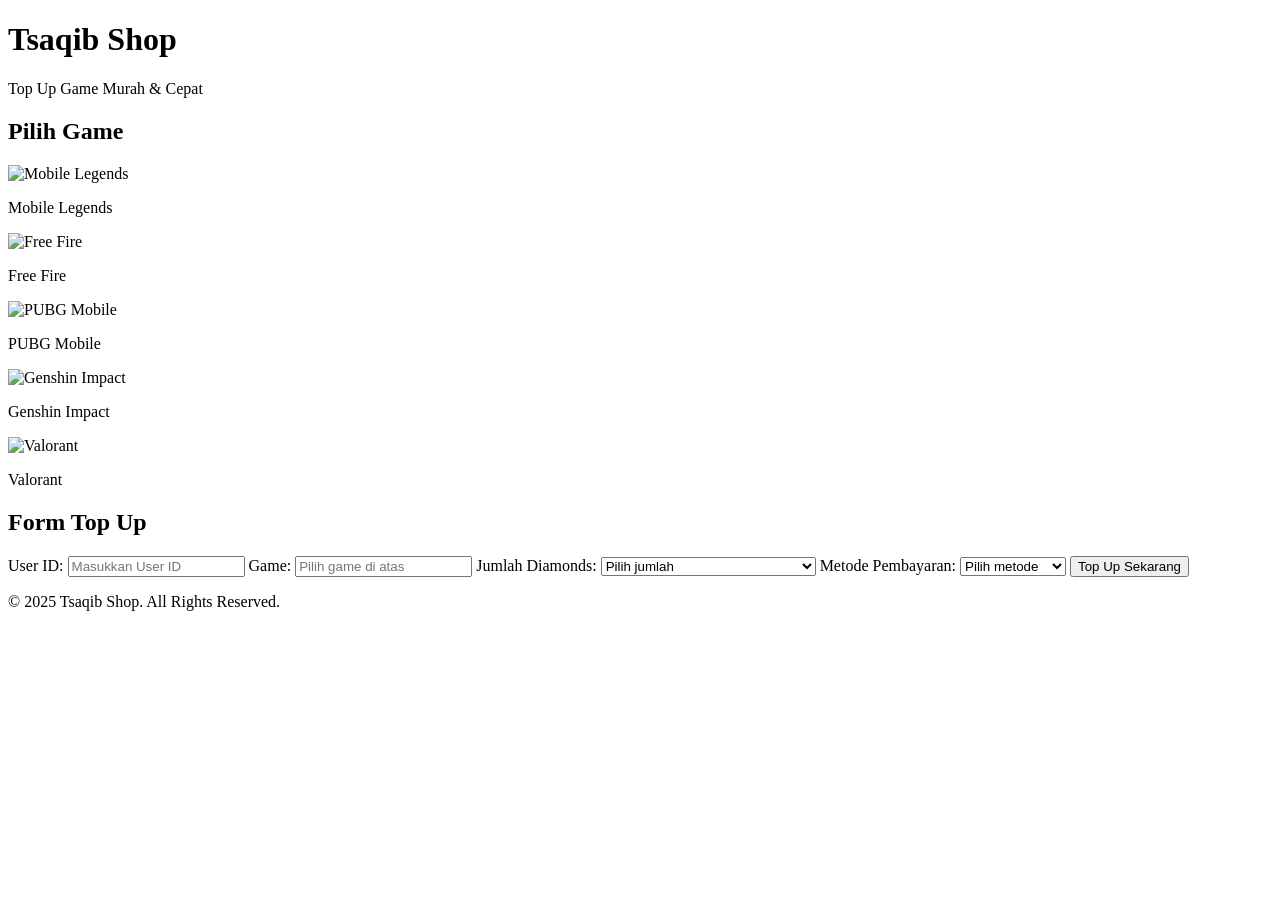
==== tsaqib-shop/index.html @ 84b838be "Add files via upload" ====
<!DOCTYPE html>
<html lang="id">
<head>
    <meta charset="UTF-8">
    <meta name="viewport" content="width=device-width, initial-scale=1.0">
    <title>Tsaqib Shop - Top Up Game</title>
    <link rel="stylesheet" href="css/style.css">
</head>
<body>
    <header>
        <h1>Tsaqib Shop</h1>
        <p>Top Up Game Murah & Cepat</p>
    </header>

    <section class="game-list">
        <h2>Pilih Game</h2>
        <div class="games">
            <div class="game-card" onclick="selectGame('Mobile Legends')">
                <img src="https://upload.wikimedia.org/wikipedia/id/6/6a/Mobile_Legends_Bang_Bang_logo.png" alt="Mobile Legends">
                <p>Mobile Legends</p>
            </div>
            <div class="game-card" onclick="selectGame('Free Fire')">
                <img src="https://upload.wikimedia.org/wikipedia/id/d/d8/Free_Fire_logo.png" alt="Free Fire">
                <p>Free Fire</p>
            </div>
            <div class="game-card" onclick="selectGame('PUBG Mobile')">
                <img src="https://upload.wikimedia.org/wikipedia/commons/0/0e/PUBG_logo.png" alt="PUBG Mobile">
                <p>PUBG Mobile</p>
            </div>
            <div class="game-card" onclick="selectGame('Genshin Impact')">
                <img src="https://upload.wikimedia.org/wikipedia/en/0/0d/Genshin_Impact_logo.svg" alt="Genshin Impact">
                <p>Genshin Impact</p>
            </div>
            <div class="game-card" onclick="selectGame('Valorant')">
                <img src="https://upload.wikimedia.org/wikipedia/commons/5/51/Valorant_logo_-_pink_color_version.svg" alt="Valorant">
                <p>Valorant</p>
            </div>
        </div>
    </section>

    <section class="topup-form">
        <h2>Form Top Up</h2>
        <form id="topupForm">
            <label for="userId">User ID:</label>
            <input type="text" id="userId" placeholder="Masukkan User ID" required>

            <label for="game">Game:</label>
            <input type="text" id="game" placeholder="Pilih game di atas" readonly required>

            <label for="diamonds">Jumlah Diamonds:</label>
            <select id="diamonds" required>
                <option value="">Pilih jumlah</option>
                <option value="50">50 Diamonds - Rp 10.000</option>
                <option value="100">100 Diamonds - Rp 18.000</option>
                <option value="200">200 Diamonds - Rp 35.000</option>
                <option value="500">500 Diamonds - Rp 85.000</option>
                <option value="1000">1000 Diamonds - Rp 160.000</option>
                <option value="2000">2000 Diamonds - Rp 300.000</option>
                <option value="5000">5000 Diamonds - Rp 720.000</option>
                <option value="10000">10000 Diamonds - Rp 1.350.000</option>
            </select>

            <label for="payment">Metode Pembayaran:</label>
            <select id="payment" required>
                <option value="">Pilih metode</option>
                <option value="Dana">Dana</option>
                <option value="OVO">OVO</option>
                <option value="Gopay">Gopay</option>
                <option value="ShopeePay">ShopeePay</option>
                <option value="Bank Transfer">Bank Transfer</option>
            </select>

            <button type="submit">Top Up Sekarang</button>
        </form>
    </section>

    <footer>
        <p>© 2025 Tsaqib Shop. All Rights Reserved.</p>
    </footer>

    <script src="js/script.js"></script>
</body>
</html>
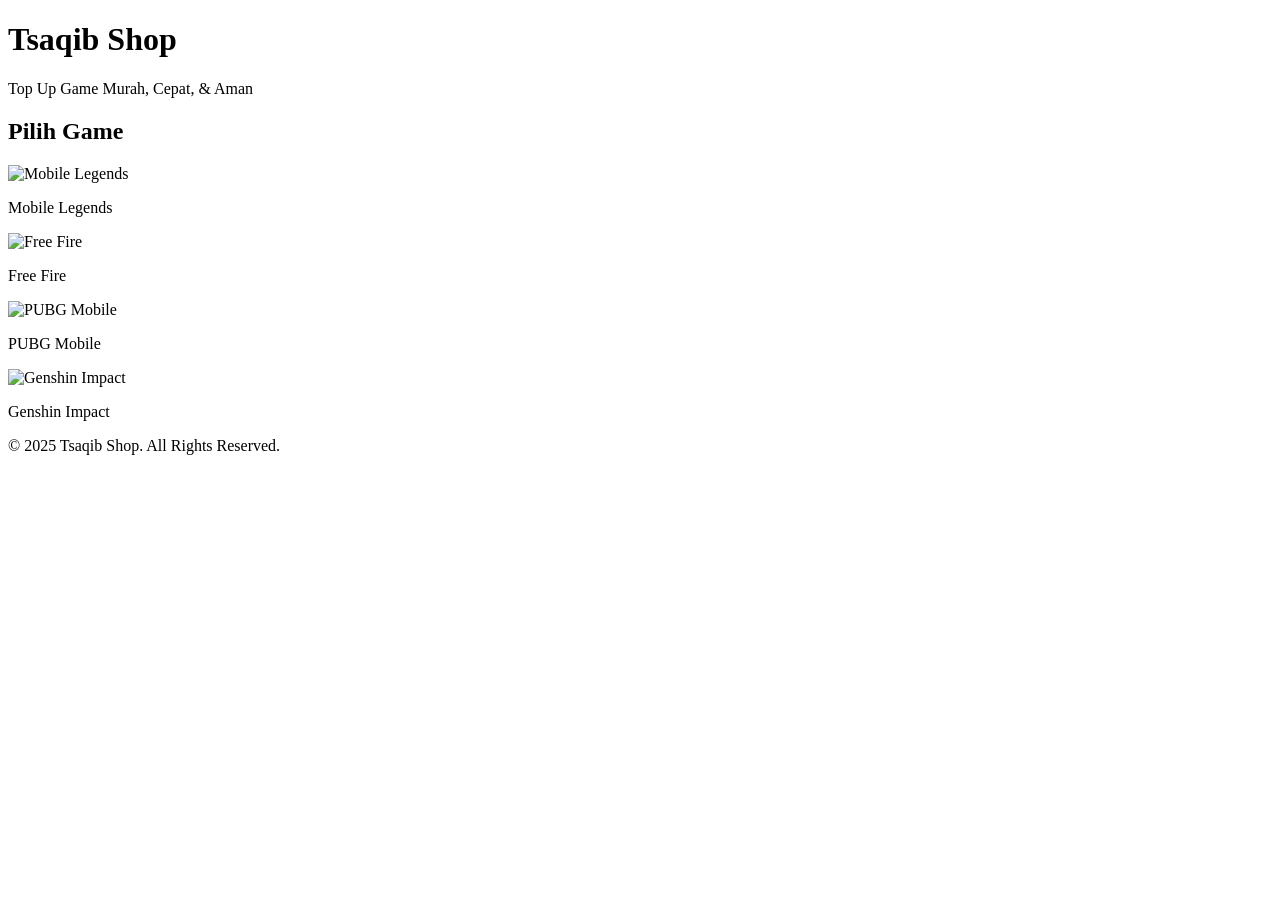
==== commit 80d5ca1a: "Add files via upload" ====
--- a/tsaqib-shop/index.html
+++ b/tsaqib-shop/index.html
@@ -9,69 +9,50 @@
 <body>
     <header>
         <h1>Tsaqib Shop</h1>
-        <p>Top Up Game Murah & Cepat</p>
+        <p>Top Up Game Murah, Cepat, & Aman</p>
     </header>
 
-    <section class="game-list">
+    <section id="gameSelection">
         <h2>Pilih Game</h2>
-        <div class="games">
+        <div class="game-list">
             <div class="game-card" onclick="selectGame('Mobile Legends')">
-                <img src="https://upload.wikimedia.org/wikipedia/id/6/6a/Mobile_Legends_Bang_Bang_logo.png" alt="Mobile Legends">
+                <img src="https://upload.wikimedia.org/wikipedia/en/thumb/9/99/Mobile_Legends_Logo.png/600px-Mobile_Legends_Logo.png" alt="Mobile Legends">
                 <p>Mobile Legends</p>
             </div>
             <div class="game-card" onclick="selectGame('Free Fire')">
-                <img src="https://upload.wikimedia.org/wikipedia/id/d/d8/Free_Fire_logo.png" alt="Free Fire">
+                <img src="https://upload.wikimedia.org/wikipedia/en/thumb/0/0e/Free_Fire_logo.png/640px-Free_Fire_logo.png" alt="Free Fire">
                 <p>Free Fire</p>
             </div>
             <div class="game-card" onclick="selectGame('PUBG Mobile')">
-                <img src="https://upload.wikimedia.org/wikipedia/commons/0/0e/PUBG_logo.png" alt="PUBG Mobile">
+                <img src="https://upload.wikimedia.org/wikipedia/commons/thumb/0/0e/PUBG_Mobile_logo.png/640px-PUBG_Mobile_logo.png" alt="PUBG Mobile">
                 <p>PUBG Mobile</p>
             </div>
             <div class="game-card" onclick="selectGame('Genshin Impact')">
-                <img src="https://upload.wikimedia.org/wikipedia/en/0/0d/Genshin_Impact_logo.svg" alt="Genshin Impact">
+                <img src="https://upload.wikimedia.org/wikipedia/en/thumb/7/73/Genshin_Impact_logo.svg/640px-Genshin_Impact_logo.svg.png" alt="Genshin Impact">
                 <p>Genshin Impact</p>
-            </div>
-            <div class="game-card" onclick="selectGame('Valorant')">
-                <img src="https://upload.wikimedia.org/wikipedia/commons/5/51/Valorant_logo_-_pink_color_version.svg" alt="Valorant">
-                <p>Valorant</p>
             </div>
         </div>
     </section>
 
-    <section class="topup-form">
-        <h2>Form Top Up</h2>
-        <form id="topupForm">
-            <label for="userId">User ID:</label>
-            <input type="text" id="userId" placeholder="Masukkan User ID" required>
+    <section id="topupSection" style="display:none;">
+        <h2>Top Up <span id="selectedGame"></span></h2>
+        <label for="userId">Masukkan ID Pengguna:</label>
+        <input type="text" id="userId" placeholder="Contoh: 123456789">
 
-            <label for="game">Game:</label>
-            <input type="text" id="game" placeholder="Pilih game di atas" readonly required>
+        <label for="diamondAmount">Pilih Jumlah Diamond:</label>
+        <select id="diamondAmount" onchange="updatePrice()">
+            <option value="">-- Pilih --</option>
+            <option value="100">100 Diamond</option>
+            <option value="200">200 Diamond</option>
+            <option value="500">500 Diamond</option>
+            <option value="1000">1.000 Diamond</option>
+            <option value="2000">2.000 Diamond</option>
+            <option value="5000">5.000 Diamond</option>
+            <option value="10000">10.000 Diamond</option>
+        </select>
 
-            <label for="diamonds">Jumlah Diamonds:</label>
-            <select id="diamonds" required>
-                <option value="">Pilih jumlah</option>
-                <option value="50">50 Diamonds - Rp 10.000</option>
-                <option value="100">100 Diamonds - Rp 18.000</option>
-                <option value="200">200 Diamonds - Rp 35.000</option>
-                <option value="500">500 Diamonds - Rp 85.000</option>
-                <option value="1000">1000 Diamonds - Rp 160.000</option>
-                <option value="2000">2000 Diamonds - Rp 300.000</option>
-                <option value="5000">5000 Diamonds - Rp 720.000</option>
-                <option value="10000">10000 Diamonds - Rp 1.350.000</option>
-            </select>
-
-            <label for="payment">Metode Pembayaran:</label>
-            <select id="payment" required>
-                <option value="">Pilih metode</option>
-                <option value="Dana">Dana</option>
-                <option value="OVO">OVO</option>
-                <option value="Gopay">Gopay</option>
-                <option value="ShopeePay">ShopeePay</option>
-                <option value="Bank Transfer">Bank Transfer</option>
-            </select>
-
-            <button type="submit">Top Up Sekarang</button>
-        </form>
+        <p>Total Harga: <span id="priceDisplay">Rp 0</span></p>
+        <button onclick="payNow()">Bayar Sekarang</button>
     </section>
 
     <footer>
